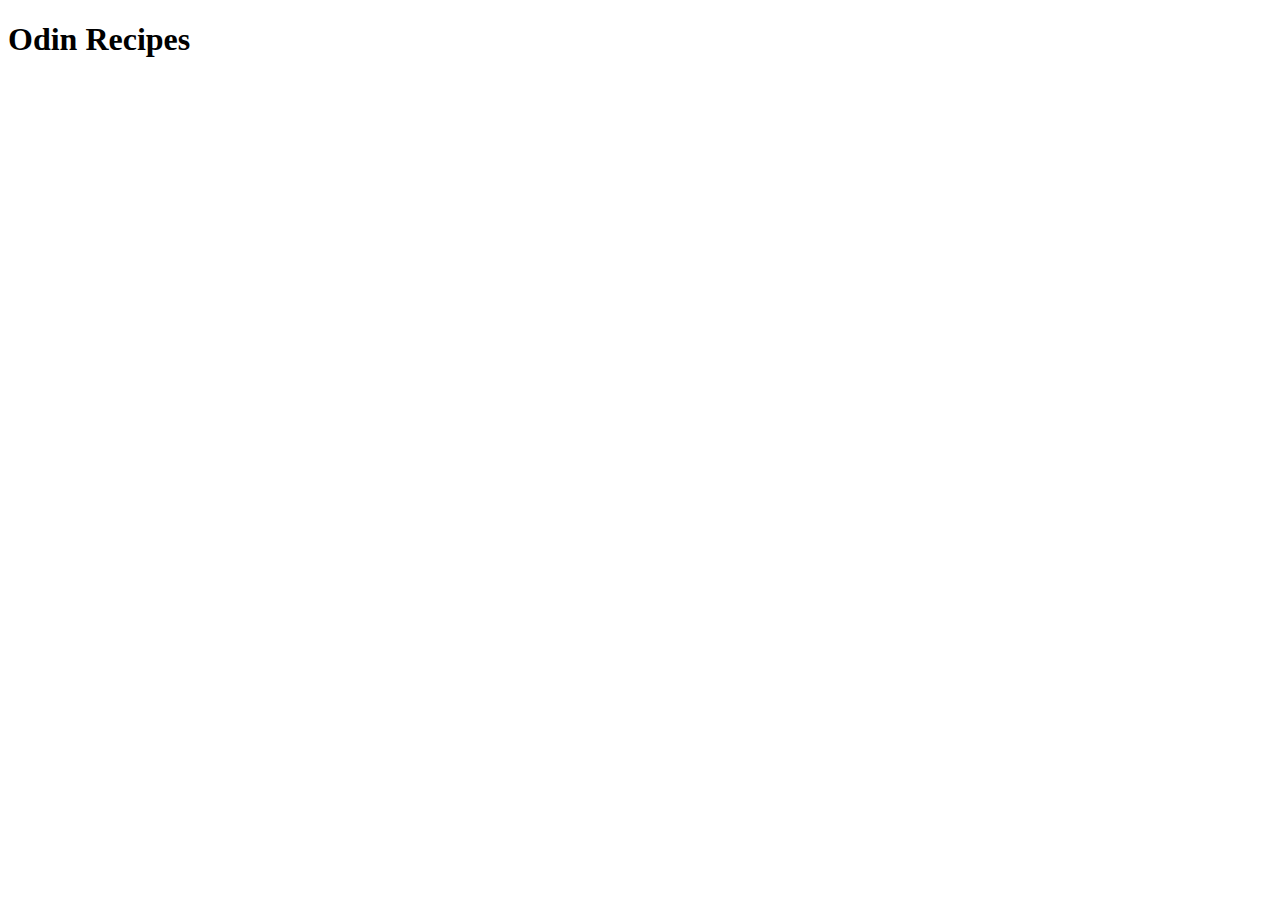
==== index.html @ 4a3ec4aa "Create Boilerplate index" ====
<!DOCTYPE html>
<html lang="en">
  <head>
    <meta charset="UTF-8">
    <meta name="viewport" content="width=device-width, initial-scale=1.0">
    <title>Odin Recipes</title>
  </head>
  <body>
    <h1>Odin Recipes</h1>
  </body>
</html>
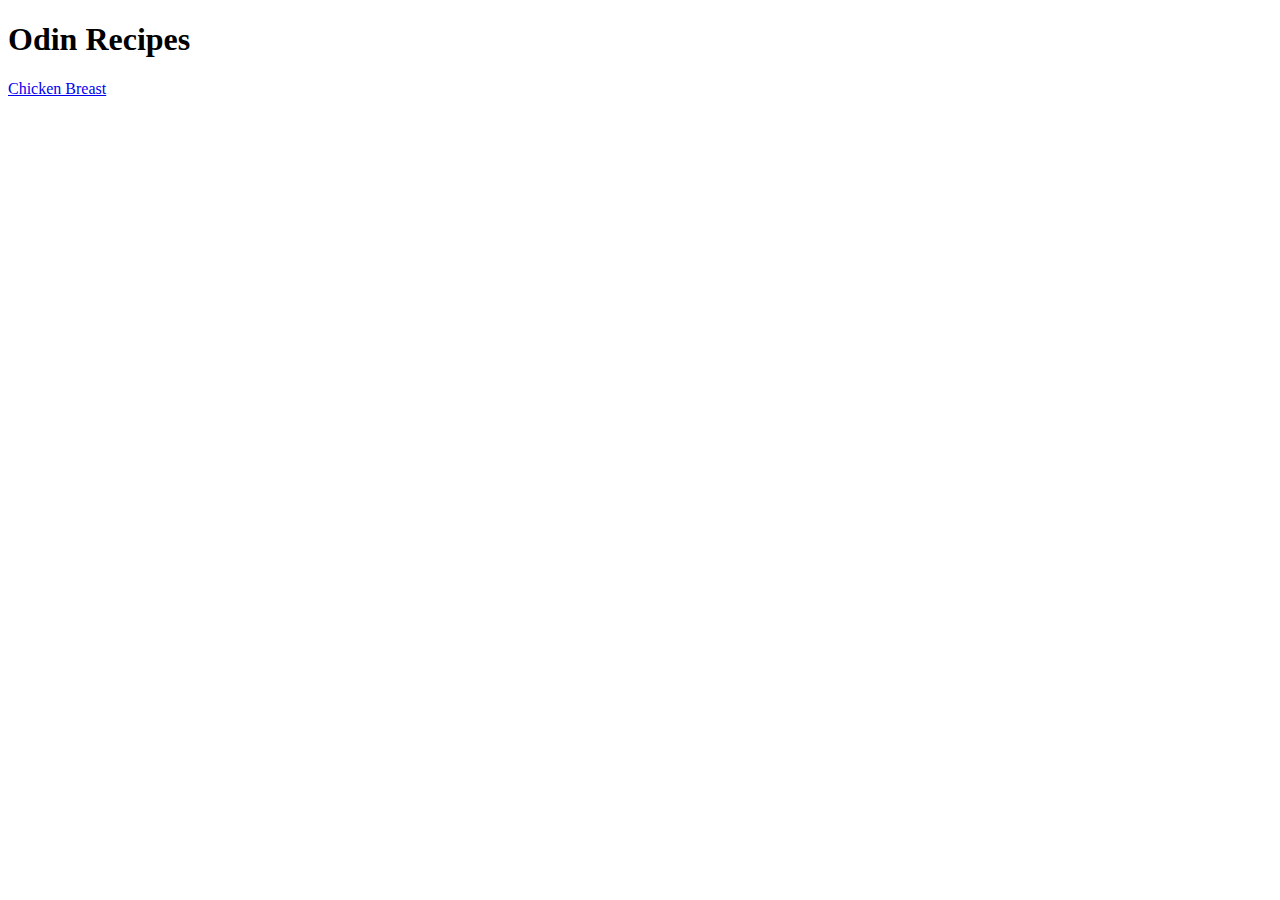
==== commit 7a333eee: "Add new recipe" ====
--- a/index.html
+++ b/index.html
@@ -7,5 +7,7 @@
   </head>
   <body>
     <h1>Odin Recipes</h1>
+
+    <a href="/recipes/chick-breast.html">Chicken Breast</a>
   </body>
 </html>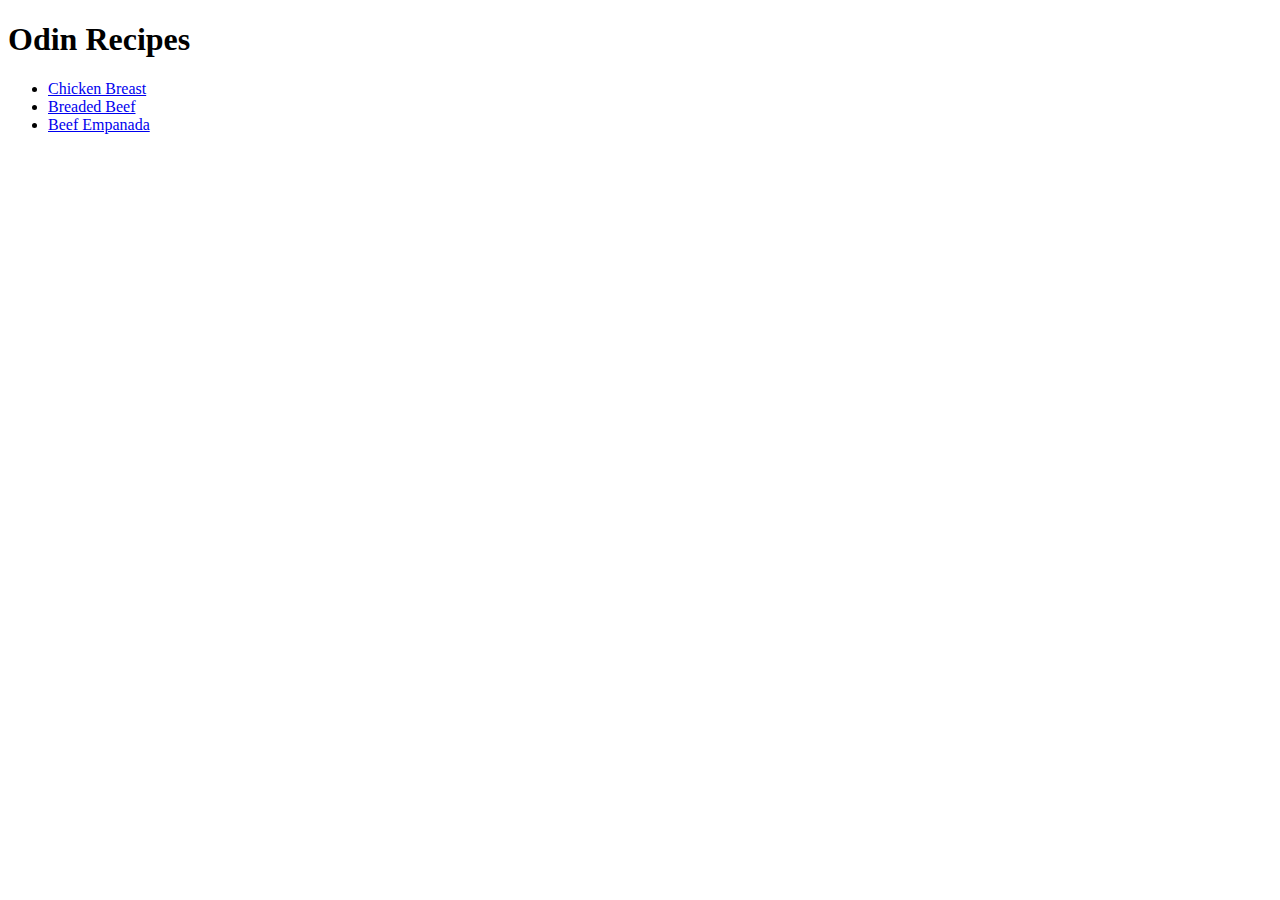
==== commit 7a4e5519: "Add chicken breast recipe and some beef recipes" ====
--- a/index.html
+++ b/index.html
@@ -7,7 +7,11 @@
   </head>
   <body>
     <h1>Odin Recipes</h1>
+    <ul>
+      <li><a href="/recipes/chick-breast.html">Chicken Breast</a></li>
+      <li><a href="/recipes/breaded-beef.html">Breaded Beef</a></li>
+      <li><a href="/recipes/beef-empanadas.html">Beef Empanada</a></li>
+    </ul>
 
-    <a href="/recipes/chick-breast.html">Chicken Breast</a>
   </body>
 </html>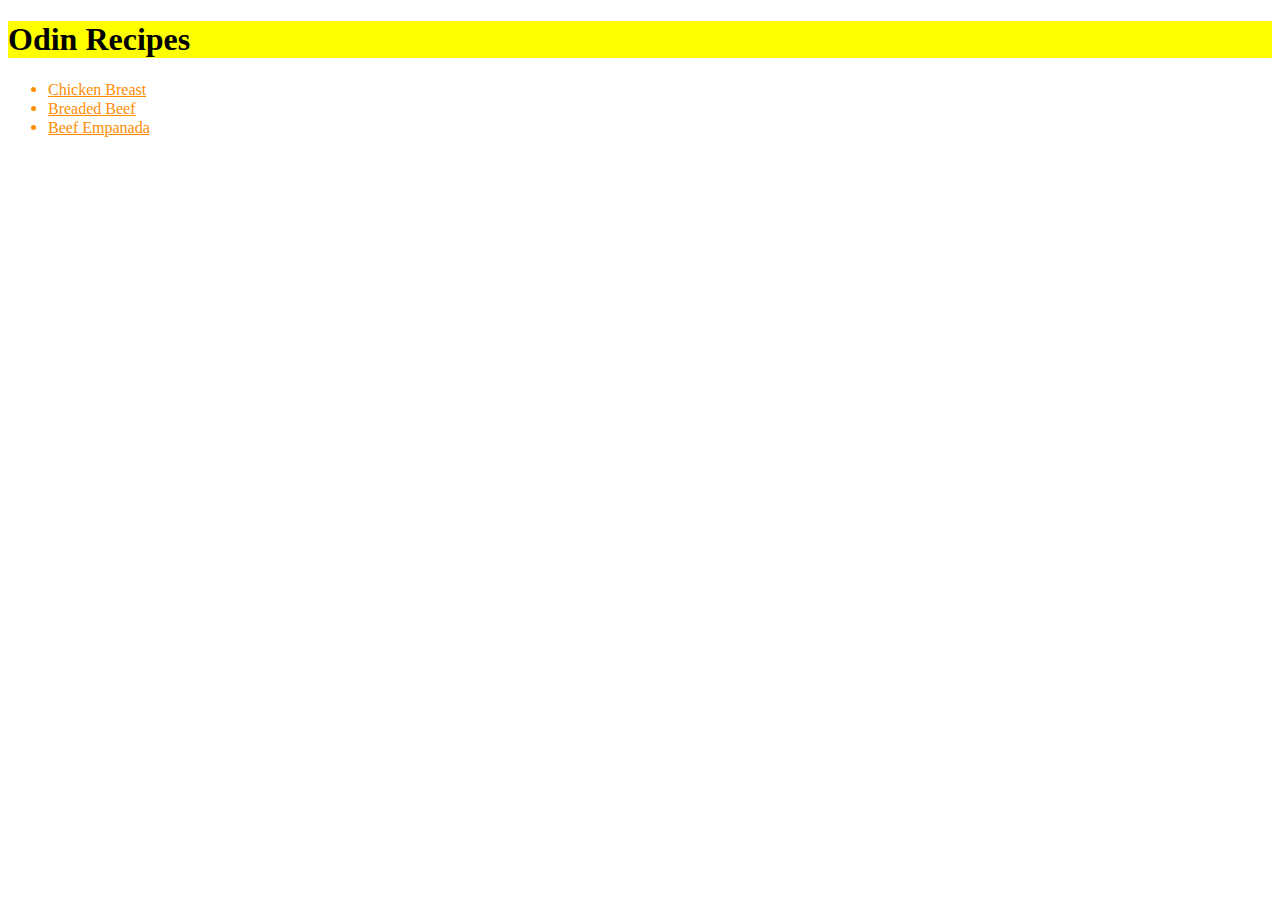
==== commit 98bff807: "Add basic css to recipes project" ====
--- a/index.html
+++ b/index.html
@@ -1,6 +1,7 @@
 <!DOCTYPE html>
 <html lang="en">
   <head>
+    <link rel="stylesheet" href="./styles/style.css">
     <meta charset="UTF-8">
     <meta name="viewport" content="width=device-width, initial-scale=1.0">
     <title>Odin Recipes</title>
@@ -8,9 +9,9 @@
   <body>
     <h1>Odin Recipes</h1>
     <ul>
-      <li><a href="/recipes/chick-breast.html">Chicken Breast</a></li>
-      <li><a href="/recipes/breaded-beef.html">Breaded Beef</a></li>
-      <li><a href="/recipes/beef-empanadas.html">Beef Empanada</a></li>
+      <li><a href="./recipes/chick-breast.html">Chicken Breast</a></li>
+      <li><a href="./recipes/breaded-beef.html">Breaded Beef</a></li>
+      <li><a href="./recipes/beef-empanadas.html">Beef Empanada</a></li>
     </ul>
 
   </body>
--- a/styles/style.css
+++ b/styles/style.css
@@ -0,0 +1,30 @@
+* {
+  font-family: Monaco;
+}
+
+h1 {
+  font-family: fantasy;
+  background-color: yellow;
+}
+
+li {
+  font-family: monospace, Monaco, "Lucida Console";
+  color: darkorange;
+}
+
+a {
+  color:darkorange;
+}
+
+a:hover{
+  color: tomato;
+}
+
+
+
+
+
+
+
+
+
